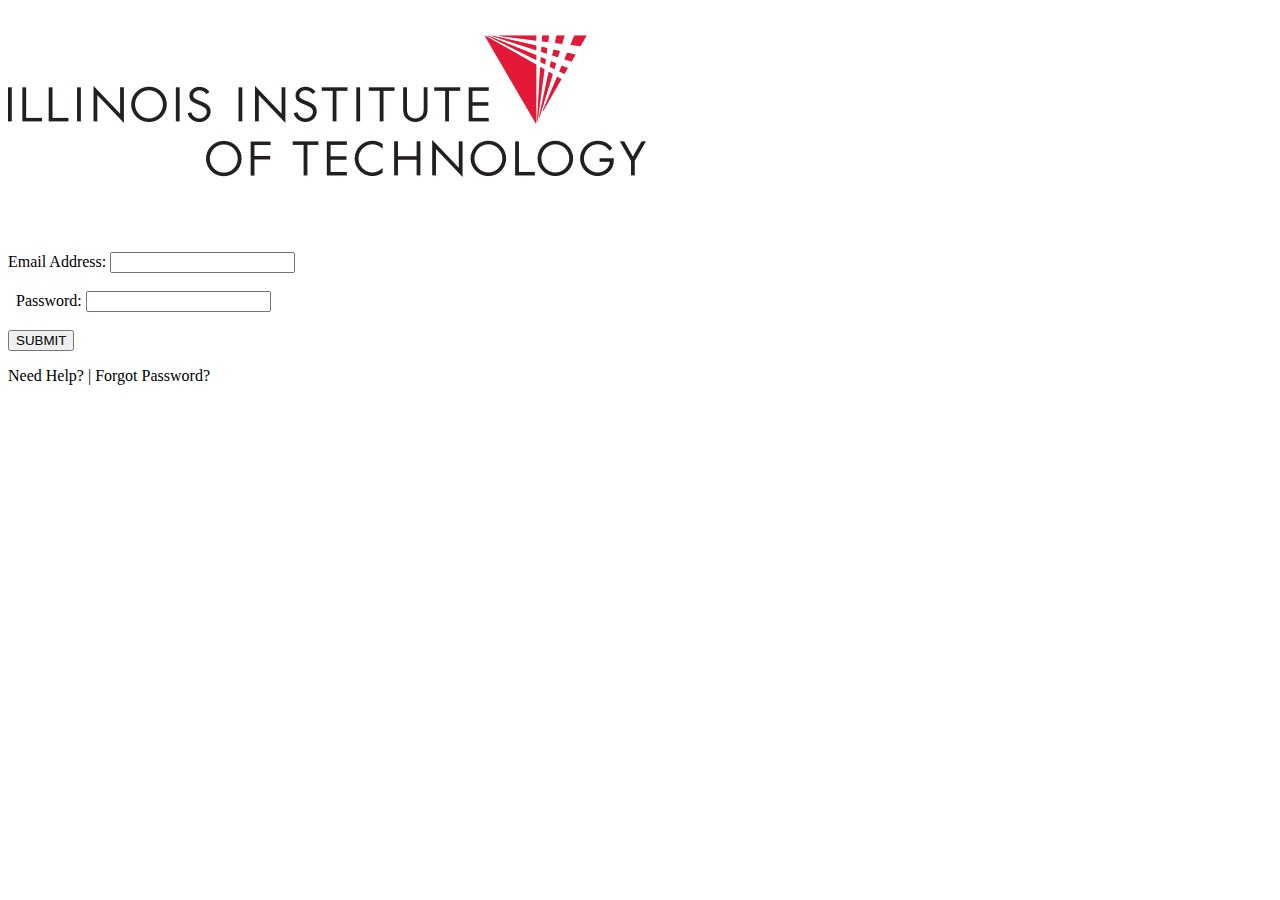
==== index.html @ 31ba242f "Adding the media folder, the login index, and the css file for login" ====
<!DOCTYPE html>
<html lang="en">

<head>
    <title>myIIT Log-in</title>
    <meta charset="UTF-8">
    <link rel="stylesheet" href="CSS/stylesheet.css">
</head>

<body>
    <div id="hawk">
        <img src="media/iit_logo.jpg">
    </div>
    <div id="mainCont">
        <form>
            Email Address:
            <input type="text">
            <br><br> &nbsp; Password:
            <input type="password">
            <br><br>
            <button>SUBMIT</button>
        </form>
        <div id="foot">
            <p>Need Help? | Forgot Password?</p>
        </div>
    </div>

</body>

</html>
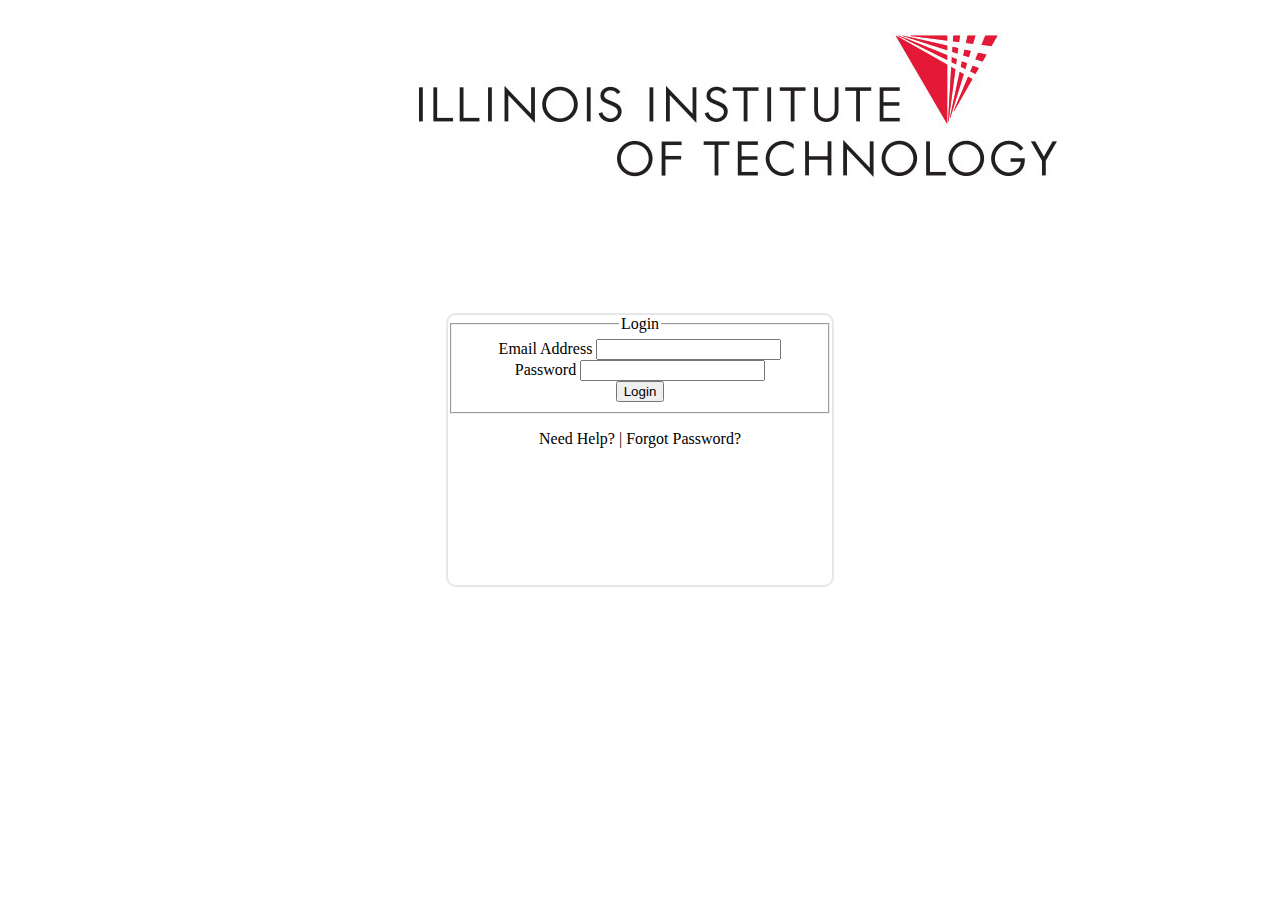
==== commit 086228c3: "changing up login page for javascript" ====
--- a/index.html
+++ b/index.html
@@ -1,30 +1,37 @@
 <!DOCTYPE html>
 <html lang="en">
-
 <head>
-    <title>myIIT Log-in</title>
-    <meta charset="UTF-8">
-    <link rel="stylesheet" href="CSS/stylesheet.css">
+  <title>myIIT Log-in</title>
+  <meta charset="UTF-8">
+  <link rel="stylesheet" href="css/login.css">
+  <script type="text/javascript" src="script.js"></script>
 </head>
 
 <body>
-    <div id="hawk">
-        <img src="media/iit_logo.jpg">
+  <div id="hawk">
+    <img src="media/iit_logo.jpg" alt="Illinois Institute of Technology">
+  </div>
+  <div id="mainCont">
+    <form action="" method="post" id="lgform">
+      <fieldset>
+        <legend>Login</legend>
+        <div>
+          <label for="email">Email Address</label>
+          <input type="email" name="email" id="email" required>
+        </div>
+        <div>
+          <label for="password">Password</label>
+          <input type="password" name="password" id="password" required>
+        </div>
+        <div>
+          <label for="submit"></label>
+          <input type="submit" value="Login" id="submit">
+        </div>
+      </fieldset>
+    </form>
+    <div id="foot">
+     <p>Need Help? | Forgot Password?</p>
     </div>
-    <div id="mainCont">
-        <form>
-            Email Address:
-            <input type="text">
-            <br><br> &nbsp; Password:
-            <input type="password">
-            <br><br>
-            <button>SUBMIT</button>
-        </form>
-        <div id="foot">
-            <p>Need Help? | Forgot Password?</p>
-        </div>
-    </div>
-
+  </div>
 </body>
-
 </html>
--- a/css/login.css
+++ b/css/login.css
@@ -0,0 +1,32 @@
+form {}
+
+
+#mainCont {
+    position: absolute;
+    margin: auto;
+    top: 0;
+    right: 0;
+    bottom: 0;
+    left: 0;
+    height: 30%;
+    width: 30%;
+    border-style: solid;
+    border-width: 2px;
+    border-color: #E7E7E7;
+    border-radius: 10px;
+    text-align: center;
+}
+
+#hawk {
+    height: 35%;
+    width: 35%;
+    margin: 0 auto;
+ 
+}
+
+#foot{
+    
+    margin: 0 auto;
+    
+    
+}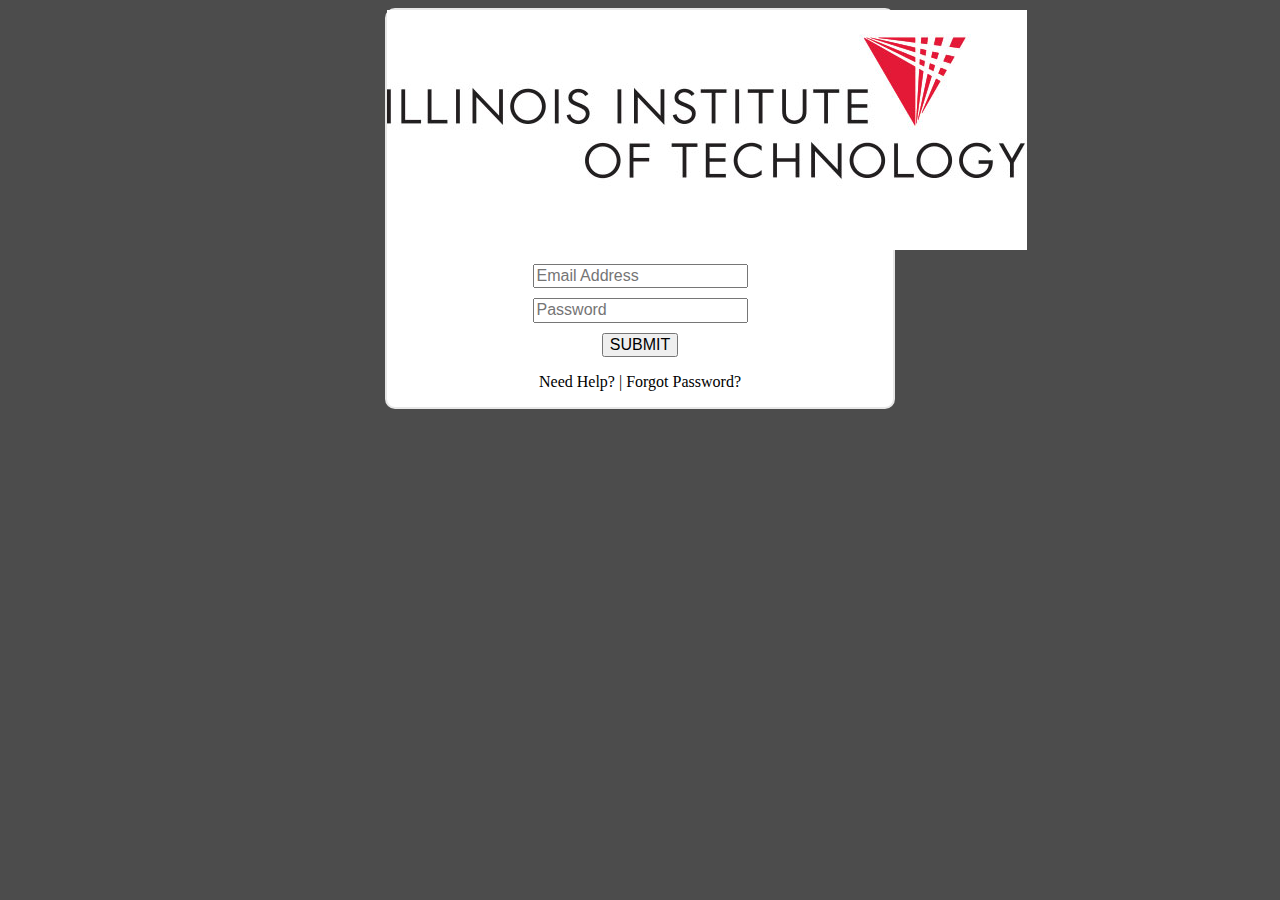
==== commit 7f88f361: "Merge pull request #14 from LucyITMD-361/patch-4" ====
--- a/index.html
+++ b/index.html
@@ -1,36 +1,26 @@
 <!DOCTYPE html>
 <html lang="en">
 <head>
-  <title>myIIT Log-in</title>
-  <meta charset="UTF-8">
-  <link rel="stylesheet" href="css/login.css">
-  <script type="text/javascript" src="script.js"></script>
+    <title>myIIT Log-in</title>
+    <meta charset="UTF-8">
+    <link rel="stylesheet" href="css/login.css">
 </head>
-
 <body>
-  <div id="hawk">
-    <img src="media/iit_logo.jpg" alt="Illinois Institute of Technology">
-  </div>
   <div id="mainCont">
-    <form action="" method="post" id="lgform">
-      <fieldset>
-        <legend>Login</legend>
-        <div>
-          <label for="email">Email Address</label>
-          <input type="email" name="email" id="email" required>
-        </div>
-        <div>
-          <label for="password">Password</label>
-          <input type="password" name="password" id="password" required>
-        </div>
-        <div>
-          <label for="submit"></label>
-          <input type="submit" value="Login" id="submit">
-        </div>
-      </fieldset>
+    <form>
+      <img src="media/iit_logo.jpg" alt="iitlogo">
+      <div class="emandPass">
+        <label><input type="email" name="email_field" placeholder="Email Address"></label>
+      </div>
+      <div class="emandPass">
+        <label><input type="password" placeholder="Password"></label>
+      </div>
+      <div id="subButton">
+        <button>SUBMIT</button>
+      </div>
     </form>
     <div id="foot">
-     <p>Need Help? | Forgot Password?</p>
+      <p>Need Help? | Forgot Password?</p>
     </div>
   </div>
 </body>
--- a/css/login.css
+++ b/css/login.css
@@ -1,32 +1,220 @@
-form {}
-
+/**********************************************/
+/* Forms
+   ========================================================================== */
+
+/**
+ * 1. Change the font styles in all browsers (opinionated).
+ * 2. Remove the margin in Firefox and Safari.
+ */
+
+button,
+input,
+optgroup,
+select,
+textarea {
+  font-family: sans-serif; /* 1 */
+  font-size: 100%; /* 1 */
+  line-height: 1.15; /* 1 */
+  margin: 0; /* 2 */
+}
+
+/**
+ * Show the overflow in IE.
+ * 1. Show the overflow in Edge.
+ */
+
+button,
+input { /* 1 */
+  overflow: visible;
+}
+
+/**
+ * Remove the inheritance of text transform in Edge, Firefox, and IE.
+ * 1. Remove the inheritance of text transform in Firefox.
+ */
+
+button,
+select { /* 1 */
+  text-transform: none;
+}
+
+/**
+ * 1. Prevent a WebKit bug where (2) destroys native `audio` and `video`
+ *    controls in Android 4.
+ * 2. Correct the inability to style clickable types in iOS and Safari.
+ */
+
+button,
+html [type="button"], /* 1 */
+[type="reset"],
+[type="submit"] {
+  -webkit-appearance: button; /* 2 */
+}
+
+/**
+ * Remove the inner border and padding in Firefox.
+ */
+
+button::-moz-focus-inner,
+[type="button"]::-moz-focus-inner,
+[type="reset"]::-moz-focus-inner,
+[type="submit"]::-moz-focus-inner {
+  border-style: none;
+  padding: 0;
+}
+
+/**
+ * Restore the focus styles unset by the previous rule.
+ */
+
+button:-moz-focusring,
+[type="button"]:-moz-focusring,
+[type="reset"]:-moz-focusring,
+[type="submit"]:-moz-focusring {
+  outline: 1px dotted ButtonText;
+}
+
+/**
+ * Correct the padding in Firefox.
+ */
+
+fieldset {
+  padding: 0.35em 0.75em 0.625em;
+}
+
+/**
+ * 1. Correct the text wrapping in Edge and IE.
+ * 2. Correct the color inheritance from `fieldset` elements in IE.
+ * 3. Remove the padding so developers are not caught out when they zero out
+ *    `fieldset` elements in all browsers.
+ */
+
+legend {
+  box-sizing: border-box; /* 1 */
+  color: inherit; /* 2 */
+  display: table; /* 1 */
+  max-width: 100%; /* 1 */
+  padding: 0; /* 3 */
+  white-space: normal; /* 1 */
+}
+
+/**
+ * 1. Add the correct display in IE 9-.
+ * 2. Add the correct vertical alignment in Chrome, Firefox, and Opera.
+ */
+
+progress {
+  display: inline-block; /* 1 */
+  vertical-align: baseline; /* 2 */
+}
+
+/**
+ * Remove the default vertical scrollbar in IE.
+ */
+
+textarea {
+  overflow: auto;
+}
+
+/**
+ * 1. Add the correct box sizing in IE 10-.
+ * 2. Remove the padding in IE 10-.
+ */
+
+[type="checkbox"],
+[type="radio"] {
+  box-sizing: border-box; /* 1 */
+  padding: 0; /* 2 */
+}
+
+/**
+ * Correct the cursor style of increment and decrement buttons in Chrome.
+ */
+
+[type="number"]::-webkit-inner-spin-button,
+[type="number"]::-webkit-outer-spin-button {
+  height: auto;
+}
+
+/**
+ * 1. Correct the odd appearance in Chrome and Safari.
+ * 2. Correct the outline style in Safari.
+ */
+
+[type="search"] {
+  -webkit-appearance: textfield; /* 1 */
+  outline-offset: -2px; /* 2 */
+}
+
+/**
+ * Remove the inner padding and cancel buttons in Chrome and Safari on macOS.
+ */
+
+[type="search"]::-webkit-search-cancel-button,
+[type="search"]::-webkit-search-decoration {
+  -webkit-appearance: none;
+}
+
+/**
+ * 1. Correct the inability to style clickable types in iOS and Safari.
+ * 2. Change font properties to `inherit` in Safari.
+ */
+
+::-webkit-file-upload-button {
+  -webkit-appearance: button; /* 1 */
+  font: inherit; /* 2 */
+}
+/******************************************************/
+body{
+  background-image: url("http://s.newsweek.com/sites/www.newsweek.com/files/2016/05/10/citycampusniteshotv550x275.jpg");
+ background-size: 100%;
+  background-repeat: no-repeat;
+}
+
+body:before{
+    content: '';
+    position: absolute;
+    top: 0;
+    right: 0;
+    left: 0;
+    bottom: 0;
+    background: rgba(0,0,0,0.7);
+}
 
 #mainCont {
-    position: absolute;
+  background-color: white;
+    position: relative;
     margin: auto;
     top: 0;
     right: 0;
     bottom: 0;
     left: 0;
-    height: 30%;
-    width: 30%;
+    height: 60%;
+    width: 40%;
     border-style: solid;
     border-width: 2px;
     border-color: #E7E7E7;
     border-radius: 10px;
     text-align: center;
 }
+.emandPass{
+  
+  text-align: center;
+  padding-top: 10px;
+  
+}
+#subButton{
+  text-align: center;
+  padding-top: 10px;
+}
 
 #hawk {
     height: 35%;
     width: 35%;
     margin: 0 auto;
- 
 }
 
 #foot{
     
     margin: 0 auto;
-    
-    
-}+}
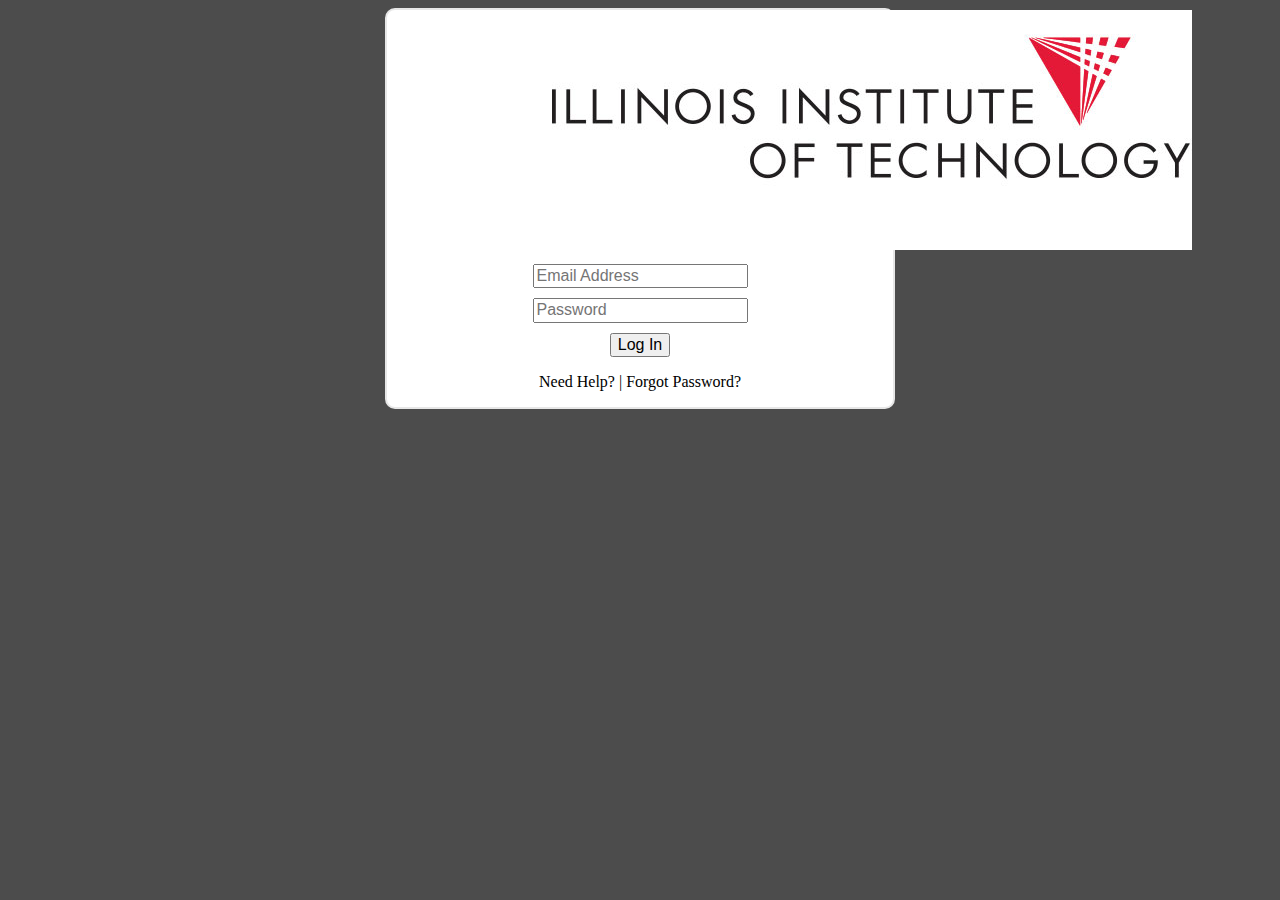
==== commit 441cfe9c: "Merge pull request #16 from LucyITMD-361/patch-6" ====
--- a/index.html
+++ b/index.html
@@ -8,7 +8,9 @@
 <body>
   <div id="mainCont">
     <form>
-      <img src="media/iit_logo.jpg" alt="iitlogo">
+      <div id="hawk">
+        <img src="media/iit_logo.jpg" alt="iitlogo">
+      </div>
       <div class="emandPass">
         <label><input type="email" name="email_field" placeholder="Email Address"></label>
       </div>
@@ -16,7 +18,7 @@
         <label><input type="password" placeholder="Password"></label>
       </div>
       <div id="subButton">
-        <button>SUBMIT</button>
+        <button>Log In</button>
       </div>
     </form>
     <div id="foot">
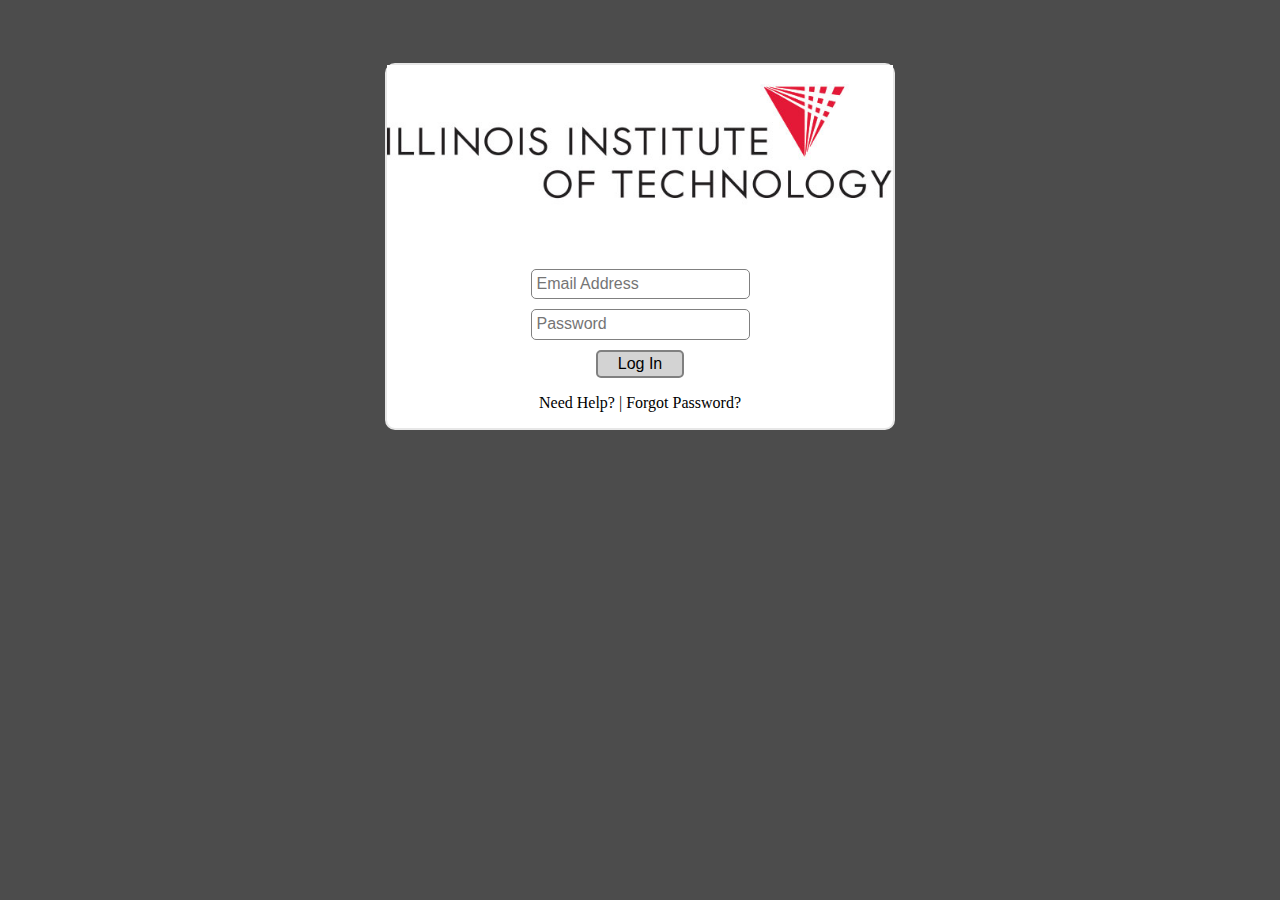
==== commit 8718d8c1: "added redirect to welcome page" ====
--- a/index.html
+++ b/index.html
@@ -7,7 +7,7 @@
 </head>
 <body>
   <div id="mainCont">
-    <form>
+    <form method="get" action="welcome.html" autocomplete="on">
       <div id="hawk">
         <img src="media/iit_logo.jpg" alt="iitlogo">
       </div>
--- a/css/login.css
+++ b/css/login.css
@@ -195,6 +195,7 @@
     border-width: 2px;
     border-color: #E7E7E7;
     border-radius: 10px;
+    margin-top: 5%;
     text-align: center;
 }
 .emandPass{
@@ -208,13 +209,35 @@
   padding-top: 10px;
 }
 
+button{
+   border: 2px solid gray;
+    padding: 3px 20px; 
+    background: lightgray;
+    border-radius: 5px;
+    cursor: pointer;
+}
+input{
+   border: 1px solid gray;
+   border-radius: 5px;
+   padding: 5px;
+}
+
+input:hover{
+  border-color: black;
+}
+
 #hawk {
-    height: 35%;
-    width: 35%;
-    margin: 0 auto;
+    position: relative;
+  
+}
+img{
+  width: auto ;
+  max-width: 100% ;
+  height: auto ;
 }
 
 #foot{
     
     margin: 0 auto;
 }
+
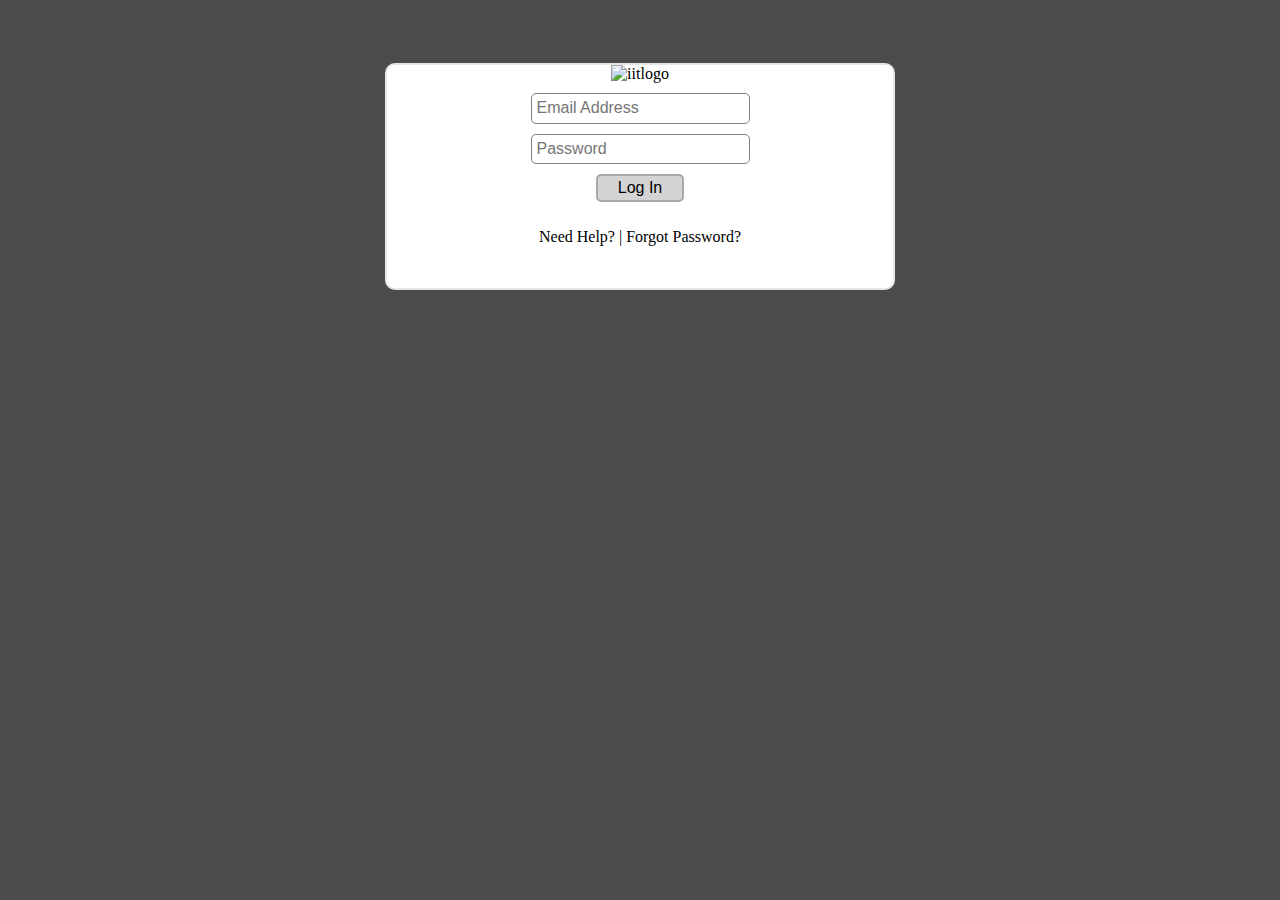
==== commit d99a13f8: "Merge pull request #25 from LucyITMD-361/patch-12" ====
--- a/index.html
+++ b/index.html
@@ -3,13 +3,14 @@
 <head>
     <title>myIIT Log-in</title>
     <meta charset="UTF-8">
+    <meta name="viewport" content="width=device-width,initial-scale=1.0,shrink-to-fit=no" />
     <link rel="stylesheet" href="css/login.css">
 </head>
 <body>
   <div id="mainCont">
     <form method="get" action="welcome.html" autocomplete="on">
       <div id="hawk">
-        <img src="media/iit_logo.jpg" alt="iitlogo">
+        <img src="http://iit.plannedgiving.org/clients/195/gift.gif" alt="iitlogo">
       </div>
       <div class="emandPass">
         <label><input type="email" name="email_field" placeholder="Email Address"></label>
@@ -22,7 +23,7 @@
       </div>
     </form>
     <div id="foot">
-      <p>Need Help? | Forgot Password?</p>
+      <p class="emandPass">Need Help? | Forgot Password?</p>
     </div>
   </div>
 </body>
--- a/css/login.css
+++ b/css/login.css
@@ -167,8 +167,11 @@
 /******************************************************/
 body{
   background-image: url("http://s.newsweek.com/sites/www.newsweek.com/files/2016/05/10/citycampusniteshotv550x275.jpg");
- background-size: 100%;
+  background-size: 100%;
+  background-size: cover; 
   background-repeat: no-repeat;
+  background-position: center center;
+  background-attachment: fixed;
 }
 
 body:before{
@@ -182,27 +185,27 @@
 }
 
 #mainCont {
+  display: block;
   background-color: white;
-    position: relative;
-    margin: auto;
-    top: 0;
-    right: 0;
-    bottom: 0;
-    left: 0;
-    height: 60%;
-    width: 40%;
-    border-style: solid;
-    border-width: 2px;
-    border-color: #E7E7E7;
-    border-radius: 10px;
-    margin-top: 5%;
-    text-align: center;
+  position: relative;
+  margin: auto;
+  top: 0;
+  right: 0;
+  bottom: 0;
+  left: 0;
+  height: 60%;
+  width: 40%;
+  border-style: solid;
+  border-width: 2px;
+  border-color: #E7E7E7;
+  border-radius: 10px;
+  margin-top: 5%;
+  text-align: center;
+  padding-bottom: 2%;
 }
 .emandPass{
-  
   text-align: center;
   padding-top: 10px;
-  
 }
 #subButton{
   text-align: center;
@@ -210,16 +213,16 @@
 }
 
 button{
-   border: 2px solid gray;
-    padding: 3px 20px; 
-    background: lightgray;
-    border-radius: 5px;
-    cursor: pointer;
+  border: 2px solid darkgray;
+  padding: 3px 20px; 
+  background: lightgray;
+  border-radius: 5px;
+  cursor: pointer;
 }
 input{
-   border: 1px solid gray;
-   border-radius: 5px;
-   padding: 5px;
+  border: 1px solid gray;
+  border-radius: 5px;
+  padding: 5px;
 }
 
 input:hover{
@@ -227,17 +230,51 @@
 }
 
 #hawk {
-    position: relative;
-  
+  position: relative;
 }
 img{
-  width: auto ;
-  max-width: 100% ;
-  height: auto ;
+  width: auto;
+  max-width: 100%;
+  height: auto;
 }
 
 #foot{
+  margin: 0 auto;
+}
+/***********Media Queries****************/
+@media screen and (min-width: 320px) and (max-width: 960px) {
+    body{
+        max-width: 100%;
+			 display: block;
+    }
+}
+@media only screen and (max-width: 500px) {
+    body {
+        display: block;
+    }
+}
+/***************/
+@media screen and (max-width: 320px) {
+    body{
+	max-width: 100%;
+    }
+}
+@media screen and (min-width: 320px) and (max-width: 960px) {
+    body{
+        max-width: 100%;
+    }
+}
+@media only screen and (max-width:620px) {
+  body:before{
+    max-width: 100%;
+		
+  }
+}
+@media only screen and (max-width:620px) {
+   #mainCont{
+    width: 85%;
     
-    margin: 0 auto;
-}
-
+  }
+}
+
+
